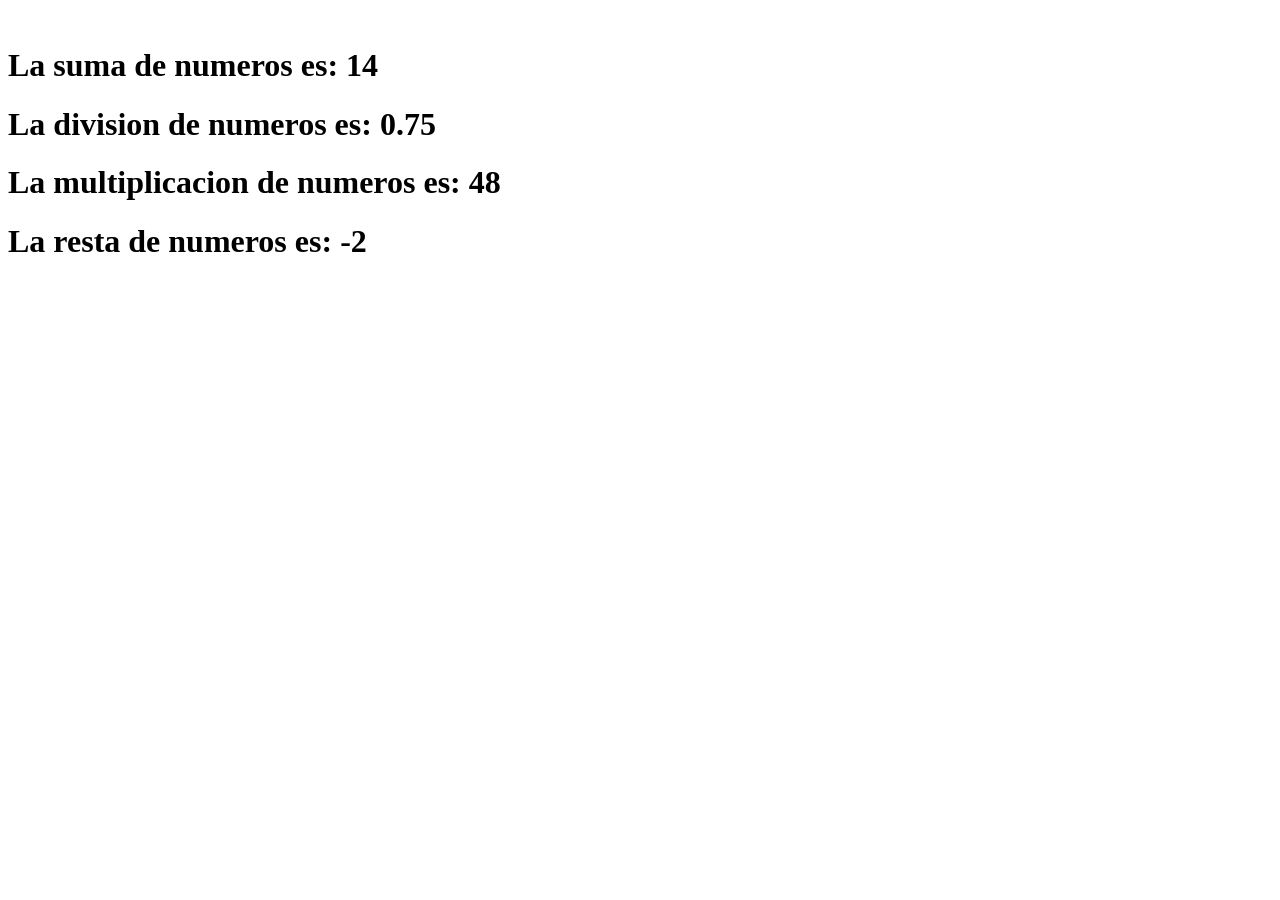
==== index.html @ ba0a72ac "flexbox, javascript y maquetacion" ====
<!DOCTYPE html>
<html lang="en">
<head>
    <meta charset="UTF-8">
    <meta http-equiv="X-UA-Compatible" content="IE=edge">
    <meta name="viewport" content="width=device-width, initial-scale=1.0">
    <title>Document</title>
</head>
<body>
    <script>
    //operadores aritmeticos
        //    var numero1 = Number(window.prompt("INgrese numero 1"));
        //    var numero2 = Number(window.prompt("INgrese numero 2"));
        //    document.write("<h1>La suma de numeros es: " + (numero1 + numero2)+"</h1>");
        //    document.write("<h1>La division de numeros es: " + (numero1 / numero2)+"</h1>");
        //    document.write("<h1>La multiplicaicon de numeros es: " + (numero1 * numero2)+"</h1>");
        //    document.write("<h1>La resta de numeros es: " + (numero1 - numero2)+"</h1>");
    // operadores de comparacion
        //     var a = 10;
        //     var b = 20;
        //    document.write(a == b);
        //    document.write("<br/>");
        //    document.write(a > b);
        //    document.write("<br/>");
        //    document.write(a < b);
    // operadores logicos
    // AND --> &&
    // OR --> ||
    // NOT --> !
        // var a = 1;
        // var b = 12;
        // var c = 22;
        // var d = 4;
        // document.write( (a<b) && (c < d));
        //         //        V        F
        //         document.write("<br/>");
    /* and
        v v = V
        V F = F
        F V = F
        F F = F
    */
        // document.write( (a<b) || (c < d));
        //             // V       // F
        //             document.write("<br/>");
    /* or
        v v = V
        V F = V
        F V = V
        F F = F
    */
        // document.write( !(a<b) || (c < d));
        //                 //F       F
        // document.write("<br/>");

        // OPERADORES DE ASIGNACION
        //     var  x = 30;
        //     // x += 5;
        //     x *= 5;
        // document.write(x);
        //OPERADORES CONDICIONALES
        // (condicion)?  true: false;
        // var f = 20;
        // var g = 30;
        // var resultado = (f < g) ? "Es resulado es verdadero" : "Es resulado es falso";
        // var res = "";
        // if (f < g){
        //     res = "Es resulado es verdadero";
        // } else {
        //     res = "Es resulado es falso";
        // }
        // document.write("<h1>"+resultado+"</h1>");
        // document.write("<h1>"+res+"</h1>");

        // TIPOS DE DATOS
        // LET VAR CONST
        // CONST = son aquellos que no cambian su valor
        // VAR = si cambian su valor
        // LET = puede vivir dentro de un bloque
        // const a = 23;
        // // a = 12;
        // document.write(a);
        // var b = 12;
        // b = 56;
        // document.write(b);
        // function usoLet() {
        //     let x = 10;
        //     document.write(x);
        //     b = 100;
        //     document.write(b);
        // }
        // usoLet();

        // CONDICIONALES
        // IF ELSE
        // var numero = 3;
        // if  (numero == 70 ){
        //     document.write("IF");
        // } else if (numero >= 90 ){
        //     document.write("else IF");
        // } else{
        //     document.write("else");
        // }
        // SWITCH
        // switch(numero){
        //     case 1: 
        //         document.write("es 1");
        //         break;
        //     case 2: 
        //         document.write("es 2");
        //         break;
        //     case 3: 
        //         document.write("es 3");
        //         break;
        //     default:
        //         document.write("defecto");
        //         break;
        // }
        // PROBLEMA 1 verificar que un caracter es variable o consonante
        // var caracter = window.prompt("Ingrese caracter");
        // switch(caracter){
        //     case 'A': 
        //         document.write("ES VOCAL");
        //         break;
        //     case 'E': 
        //         document.write("ES VOCAL");
        //         break;
        //     case 'I': 
        //         document.write("ES VOCAL");
        //         break;
        //     case 'O': 
        //         document.write("ES VOCAL");
        //         break;
        //     case 'U': 
        //         document.write("ES VOCAL");
        //         break;
        //     default:
        //         document.write("ES CONSONANTE");
        //         break;
        // }    
        // BUCLES
        // for (let i = 10; i >=1 ; i--) {
        //     document.write(i+ "JS<br/>");
        // }
        // FOR IN
        // var estudiante = {
        //     nombre: "Andres",
        //     apellido: "Garcia",
        //     celular: "791-313-22" 
        // }
        // for (var est in estudiante){
        //     document.write(est);
        //     document.write(estudiante[est]+"<br/>");
        // }
        // document.write("<br/>");
        // FOR OF
        // let colores = ["rojo","amarillo","azul","celeste"];
        // for (var color of colores) {
        //     document.write(color+"<br/>");
        // }
        // WHILE
        // var n = 10;
        // while (n >= 1) {
        //     document.write(n);
        //     n--;
        // }
        // DO WHILE
        // var a = 10;
        // do {
        //     document.write(a);
        //     a--;
        // } while(a >= 0);
        // FUNCION
        // function test(a, b, c){
        //     document.write("<h1>"+a+b+c+"</h1>");
        // }
        // test(4,3,5);
        document.write("<br/>");
        function operacionesAritmeticas(num1, num2) {
            document.write("<h1>La suma de numeros es: " + (num1 + num2)+"</h1>");
            document.write("<h1>La division de numeros es: " + (num1 / num2)+"</h1>");
            document.write("<h1>La multiplicacion de numeros es: " + (num1 * num2)+"</h1>");
            document.write("<h1>La resta de numeros es: " + (num1 - num2)+"</h1>");
        }
        // var  numero1 = Number(window.prompt("Ingrese numero 1"));
        // var  numero2 = Number(window.prompt("Ingrese numero 2"));

        operacionesAritmeticas(6, 8);


    </script>
</body>
</html>
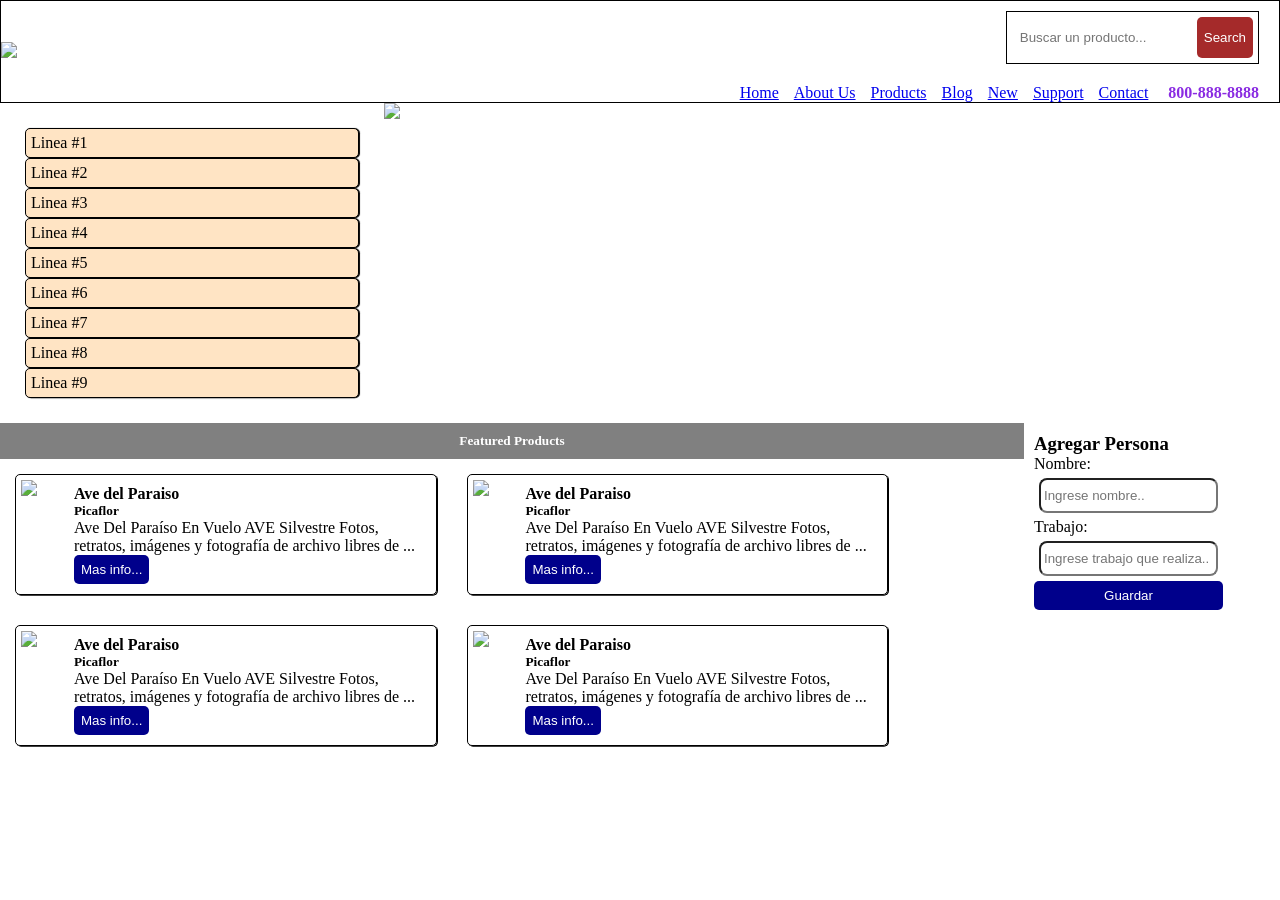
==== commit 4bfd0385: "practica de laboratorio" ====
--- a/index.html
+++ b/index.html
@@ -2,192 +2,123 @@
 <html lang="en">
 <head>
     <meta charset="UTF-8">
-    <meta http-equiv="X-UA-Compatible" content="IE=edge">
     <meta name="viewport" content="width=device-width, initial-scale=1.0">
-    <title>Document</title>
+    <link href="index.css" rel="stylesheet" type="text/css"/>
+    <title>MAQUETACION CON FLEXBOX</title>
 </head>
 <body>
-    <script>
-    //operadores aritmeticos
-        //    var numero1 = Number(window.prompt("INgrese numero 1"));
-        //    var numero2 = Number(window.prompt("INgrese numero 2"));
-        //    document.write("<h1>La suma de numeros es: " + (numero1 + numero2)+"</h1>");
-        //    document.write("<h1>La division de numeros es: " + (numero1 / numero2)+"</h1>");
-        //    document.write("<h1>La multiplicaicon de numeros es: " + (numero1 * numero2)+"</h1>");
-        //    document.write("<h1>La resta de numeros es: " + (numero1 - numero2)+"</h1>");
-    // operadores de comparacion
-        //     var a = 10;
-        //     var b = 20;
-        //    document.write(a == b);
-        //    document.write("<br/>");
-        //    document.write(a > b);
-        //    document.write("<br/>");
-        //    document.write(a < b);
-    // operadores logicos
-    // AND --> &&
-    // OR --> ||
-    // NOT --> !
-        // var a = 1;
-        // var b = 12;
-        // var c = 22;
-        // var d = 4;
-        // document.write( (a<b) && (c < d));
-        //         //        V        F
-        //         document.write("<br/>");
-    /* and
-        v v = V
-        V F = F
-        F V = F
-        F F = F
-    */
-        // document.write( (a<b) || (c < d));
-        //             // V       // F
-        //             document.write("<br/>");
-    /* or
-        v v = V
-        V F = V
-        F V = V
-        F F = F
-    */
-        // document.write( !(a<b) || (c < d));
-        //                 //F       F
-        // document.write("<br/>");
+   <header>
+        <div class="logo">
+            <img  src="https://static.vecteezy.com/system/resources/previews/047/656/219/non_2x/abstract-logo-design-for-any-corporate-brand-business-company-vector.jpg"/>
+        </div>
+        <div class="contenedor-navegacion">
+            <div class="buscar">
+                <input type="text" placeholder="Buscar un producto..." />
+                <button>Search</button>
+            </div>
+            <nav>
+                <ul>
+                    <li><a href="#">Home</a></li>
+                    <li><a href="#">About Us</a></li>
+                    <li><a href="#">Products</a></li>
+                    <li><a href="#">Blog</a></li>
+                    <li><a href="#">New</a></li>
+                    <li><a href="#">Support</a></li>
+                    <li><a href="#">Contact</a></li>
+                </ul>
+                <div class="contacto">
+                    800-888-8888
+                </div>
+            </nav>
+        </div>
+   </header>
+   <main>
+        <section class="img-principal">
+            <aside>
+                <ul>
+                    <li>Linea #1</li>
+                    <li>Linea #2</li>
+                    <li>Linea #3</li>
+                    <li>Linea #4</li>
+                    <li>Linea #5</li>
+                    <li>Linea #6</li>
+                    <li>Linea #7</li>
+                    <li>Linea #8</li>
+                    <li>Linea #9</li>
+                </ul>
+            </aside>
+            <img class="imagen" width="450" src="https://png.pngtree.com/thumb_back/fh260/background/20210907/pngtree-spring-fresh-flower-and-bird-background-image_813217.jpg"/>
+        </section>
+        <section class="contenido">
+            <div class="productos">
+                <div class="titulo">
+                    <h5>Featured Products</h5>
+                </div>
+                <div class="items">
+                    <div class="producto-1">
+                        <img width="70" src="https://images.ecestaticos.com/vsrgROqyUkxm4StvEk38t6humEY=/0x0:617x434/1200x900/filters:fill(white):format(jpg)/f.elconfidencial.com%2Foriginal%2F0b4%2Ff30%2Fbb9%2F0b4f30bb9e007ff6ae212f14fa6c3b89.jpg" />
+                        <div class="texto">
+                            <h4>Ave del Paraiso</h4>
+                            <h5>Picaflor</h5>
+                            <p>Ave Del Paraíso En Vuelo AVE Silvestre Fotos, retratos, imágenes y fotografía de archivo libres de ...</p>
+                            <button>Mas info...</button>
+                        </div>
+                    </div>
+                    <div class="producto-1">
+                        <img width="70" src="https://images.ecestaticos.com/vsrgROqyUkxm4StvEk38t6humEY=/0x0:617x434/1200x900/filters:fill(white):format(jpg)/f.elconfidencial.com%2Foriginal%2F0b4%2Ff30%2Fbb9%2F0b4f30bb9e007ff6ae212f14fa6c3b89.jpg" />
+                        <div class="texto">
+                            <h4>Ave del Paraiso</h4>
+                            <h5>Picaflor</h5>
+                            <p>Ave Del Paraíso En Vuelo AVE Silvestre Fotos, retratos, imágenes y fotografía de archivo libres de ...</p>
+                            <button>Mas info...</button>
+                        </div>
+                    </div>
+                    <div class="producto-1">
+                        <img width="70" src="https://images.ecestaticos.com/vsrgROqyUkxm4StvEk38t6humEY=/0x0:617x434/1200x900/filters:fill(white):format(jpg)/f.elconfidencial.com%2Foriginal%2F0b4%2Ff30%2Fbb9%2F0b4f30bb9e007ff6ae212f14fa6c3b89.jpg" />
+                        <div class="texto">
+                            <h4>Ave del Paraiso</h4>
+                            <h5>Picaflor</h5>
+                            <p>Ave Del Paraíso En Vuelo AVE Silvestre Fotos, retratos, imágenes y fotografía de archivo libres de ...</p>
+                            <button>Mas info...</button>
+                        </div>
+                    </div>
+                    <div class="producto-1">
+                        <img width="70" src="https://images.ecestaticos.com/vsrgROqyUkxm4StvEk38t6humEY=/0x0:617x434/1200x900/filters:fill(white):format(jpg)/f.elconfidencial.com%2Foriginal%2F0b4%2Ff30%2Fbb9%2F0b4f30bb9e007ff6ae212f14fa6c3b89.jpg" />
+                        <div class="texto">
+                            <h4>Ave del Paraiso</h4>
+                            <h5>Picaflor</h5>
+                            <p>Ave Del Paraíso En Vuelo AVE Silvestre Fotos, retratos, imágenes y fotografía de archivo libres de ...</p>
+                            <button>Mas info...</button>
+                        </div>
+                    </div>
+                </div>
+            </div>
+            <div class="formulario">
+                <h3>Agregar Persona</h3>
+                <label>Nombre:</label>
+                <input type="text" placeholder="Ingrese nombre.." id="nombre" />
+                <label>Trabajo: </label>
+                <input type="text" placeholder="Ingrese trabajo que realiza.." id="trabajo" />
+                <button onclick="agregarPersona()">Guardar</button>
+                <div id="mostrarDatos"></div>
+                <!-- <iframe width="300" height="200" src="https://www.youtube.com/embed/utkYfF3oOSA" title="Qué es y para qué sirve Payoneer en 2025" frameborder="0" allow="accelerometer; autoplay; clipboard-write; encrypted-media; gyroscope; picture-in-picture; web-share" referrerpolicy="strict-origin-when-cross-origin" allowfullscreen></iframe> -->
+            </div>
+        </section>
+   </main>
+   <script>
+        function agregarPersona() {
+            // const nombre = document.getElementById("nombre").value;
+            // console.log(nombre);
+            const persona = {
+                nombre: document.getElementById("nombre").value,
+                trabajo: document.getElementById("trabajo").value
+            }
 
-        // OPERADORES DE ASIGNACION
-        //     var  x = 30;
-        //     // x += 5;
-        //     x *= 5;
-        // document.write(x);
-        //OPERADORES CONDICIONALES
-        // (condicion)?  true: false;
-        // var f = 20;
-        // var g = 30;
-        // var resultado = (f < g) ? "Es resulado es verdadero" : "Es resulado es falso";
-        // var res = "";
-        // if (f < g){
-        //     res = "Es resulado es verdadero";
-        // } else {
-        //     res = "Es resulado es falso";
-        // }
-        // document.write("<h1>"+resultado+"</h1>");
-        // document.write("<h1>"+res+"</h1>");
+            const mostrarDatos = document.getElementById("mostrarDatos");
+            mostrarDatos.innerHTML = `<strong>Nombre Persona:</strong>
+                                        <br> ${persona.nombre}` 
 
-        // TIPOS DE DATOS
-        // LET VAR CONST
-        // CONST = son aquellos que no cambian su valor
-        // VAR = si cambian su valor
-        // LET = puede vivir dentro de un bloque
-        // const a = 23;
-        // // a = 12;
-        // document.write(a);
-        // var b = 12;
-        // b = 56;
-        // document.write(b);
-        // function usoLet() {
-        //     let x = 10;
-        //     document.write(x);
-        //     b = 100;
-        //     document.write(b);
-        // }
-        // usoLet();
-
-        // CONDICIONALES
-        // IF ELSE
-        // var numero = 3;
-        // if  (numero == 70 ){
-        //     document.write("IF");
-        // } else if (numero >= 90 ){
-        //     document.write("else IF");
-        // } else{
-        //     document.write("else");
-        // }
-        // SWITCH
-        // switch(numero){
-        //     case 1: 
-        //         document.write("es 1");
-        //         break;
-        //     case 2: 
-        //         document.write("es 2");
-        //         break;
-        //     case 3: 
-        //         document.write("es 3");
-        //         break;
-        //     default:
-        //         document.write("defecto");
-        //         break;
-        // }
-        // PROBLEMA 1 verificar que un caracter es variable o consonante
-        // var caracter = window.prompt("Ingrese caracter");
-        // switch(caracter){
-        //     case 'A': 
-        //         document.write("ES VOCAL");
-        //         break;
-        //     case 'E': 
-        //         document.write("ES VOCAL");
-        //         break;
-        //     case 'I': 
-        //         document.write("ES VOCAL");
-        //         break;
-        //     case 'O': 
-        //         document.write("ES VOCAL");
-        //         break;
-        //     case 'U': 
-        //         document.write("ES VOCAL");
-        //         break;
-        //     default:
-        //         document.write("ES CONSONANTE");
-        //         break;
-        // }    
-        // BUCLES
-        // for (let i = 10; i >=1 ; i--) {
-        //     document.write(i+ "JS<br/>");
-        // }
-        // FOR IN
-        // var estudiante = {
-        //     nombre: "Andres",
-        //     apellido: "Garcia",
-        //     celular: "791-313-22" 
-        // }
-        // for (var est in estudiante){
-        //     document.write(est);
-        //     document.write(estudiante[est]+"<br/>");
-        // }
-        // document.write("<br/>");
-        // FOR OF
-        // let colores = ["rojo","amarillo","azul","celeste"];
-        // for (var color of colores) {
-        //     document.write(color+"<br/>");
-        // }
-        // WHILE
-        // var n = 10;
-        // while (n >= 1) {
-        //     document.write(n);
-        //     n--;
-        // }
-        // DO WHILE
-        // var a = 10;
-        // do {
-        //     document.write(a);
-        //     a--;
-        // } while(a >= 0);
-        // FUNCION
-        // function test(a, b, c){
-        //     document.write("<h1>"+a+b+c+"</h1>");
-        // }
-        // test(4,3,5);
-        document.write("<br/>");
-        function operacionesAritmeticas(num1, num2) {
-            document.write("<h1>La suma de numeros es: " + (num1 + num2)+"</h1>");
-            document.write("<h1>La division de numeros es: " + (num1 / num2)+"</h1>");
-            document.write("<h1>La multiplicacion de numeros es: " + (num1 * num2)+"</h1>");
-            document.write("<h1>La resta de numeros es: " + (num1 - num2)+"</h1>");
         }
-        // var  numero1 = Number(window.prompt("Ingrese numero 1"));
-        // var  numero2 = Number(window.prompt("Ingrese numero 2"));
-
-        operacionesAritmeticas(6, 8);
-
-
-    </script>
+   </script>
 </body>
-</html>
+</html>
--- a/index.css
+++ b/index.css
@@ -0,0 +1,139 @@
+*{
+    margin: 0;
+    padding: 0;
+}
+header {
+    display: flex;
+    justify-content: space-between; /*flex-start | flex-end | center | space-between | space-around | space-evenly | start | end | left | right ... + safe | unsafe;*/
+    align-items: center;/*  stretch | flex-start | flex-end | center | baseline | first baseline | last baseline | start | end | self-start | self-end + ... safe | unsafe; */
+    border: 1px solid ;
+    background-color: white;
+}
+
+.logo img{ 
+    width: 150px;
+}
+.contenedor-navegacion{
+    display: flex;
+    flex-direction: column;
+    align-items: flex-end;
+    justify-content: center;
+    gap: 20px;
+    margin-right: 20px;
+}
+.buscar{
+    display: flex;
+    border: 1px solid black;
+    padding: 5px;
+    margin-top: 10px;
+}
+
+.buscar input {
+    border: none;
+    padding: 3px;
+}
+
+.buscar button{
+    background-color: brown;
+    color: white;
+    border: none;
+    padding: 7px;
+    border-radius: 5px;
+}
+
+nav {
+    display: flex;
+    gap: 20px;
+}
+
+nav ul {
+    display: flex;
+    gap: 15px;
+    list-style: none;
+}
+.contacto {
+    align-items: center;
+    color: blueviolet;
+    font-weight: bold;
+    gap: 10px;
+}
+
+/* -------seccion 1 ------*/
+.img-principal {
+    display: flex;
+}
+
+aside{
+    width: 30%;
+}
+aside ul {
+    margin: 10px;
+    padding: 15px;
+}
+aside ul li {
+   list-style: none; 
+   padding: 5px;
+   background-color: bisque;
+   border: 1px solid ;
+   border-radius: 5px;
+   box-shadow: 1px 0.3px 0.8px;
+}
+
+.imagen{
+    width: 70%;
+}
+/* ------seccion 2 -----*/
+.contenido {
+    display: flex;
+    flex-direction: row;
+}
+
+.productos {
+    display: flex;
+    flex-direction: column;
+    width: 80%;
+}
+.titulo {
+    background-color: gray;
+    color: white;
+    text-align: center;
+    padding: 10px;
+}
+.items {
+    display: flex;
+    flex-wrap: wrap;
+}
+.producto-1 {
+    display: flex;
+    border: 1px solid;
+    border-radius: 5px;
+    padding: 5px;
+    margin: 15px;
+    box-shadow: 1px 0.8px 0.2px;
+    width: 40%;
+}
+.texto {
+    margin-left: 10px;
+    padding: 5px;
+}
+button 
+{
+    background-color: darkblue;
+    color: white;
+    padding: 7px;
+    border-radius: 5px;
+    border: none;
+}
+
+.formulario{
+    display: flex;
+    flex-direction: column;
+    margin: 10px;
+}
+
+input{
+    margin: 5px;
+    height: 25px;
+    padding: 3px;
+    border-radius: 8px;
+}
